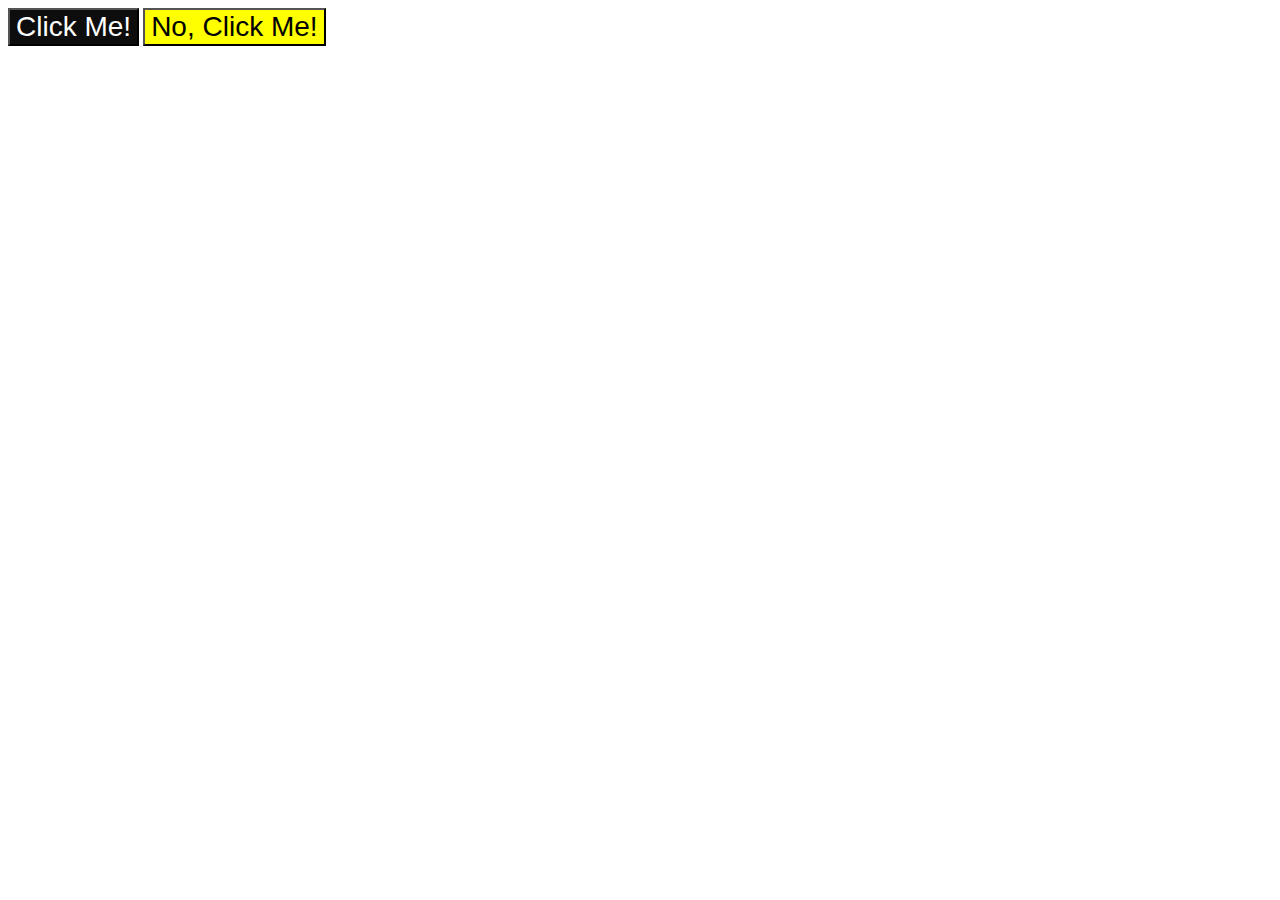
==== foundations/03-grouping-selectors/index.html @ 96bb5eb3 "Odin exercis foundations 1&2 done" ====
<!DOCTYPE html>
<html lang="en">
  <head>
    <meta charset="UTF-8">
    <meta http-equiv="X-UA-Compatible" content="IE=edge">
    <meta name="viewport" content="width=device-width, initial-scale=1.0">
    <title>Grouping Selectors</title>
    <link rel="stylesheet" href="style.css">
  </head>
  <body>
    <button class="clickme">Click Me!</button>
    <button class="noclickme">No, Click Me!</button>
  </body>
</html>
---- foundations/03-grouping-selectors/style.css ----
.clickme,.noclickme {

 font-size: 28px;
 font-family:Helvetica, "Times New Roman", sans-serif ;

}

.clickme {

background-color: hwb(0 5% 95%);
color: white;


}
.noclickme {

background-color: yellow;



}
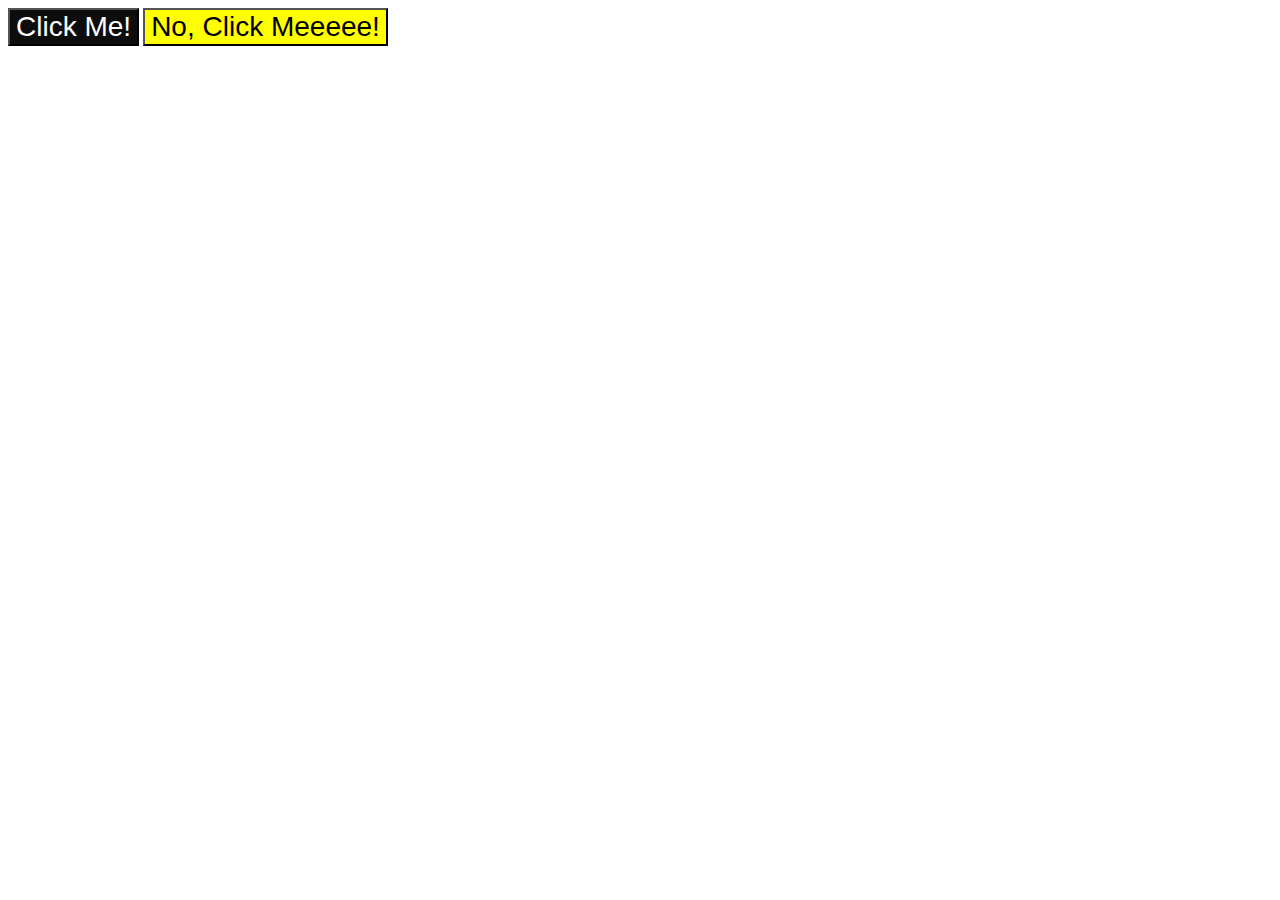
==== commit 10682b28: "test" ====
--- a/foundations/03-grouping-selectors/index.html
+++ b/foundations/03-grouping-selectors/index.html
@@ -9,6 +9,6 @@
   </head>
   <body>
     <button class="clickme">Click Me!</button>
-    <button class="noclickme">No, Click Me!</button>
+    <button class="noclickme">No, Click Meeeee!</button>
   </body>
 </html>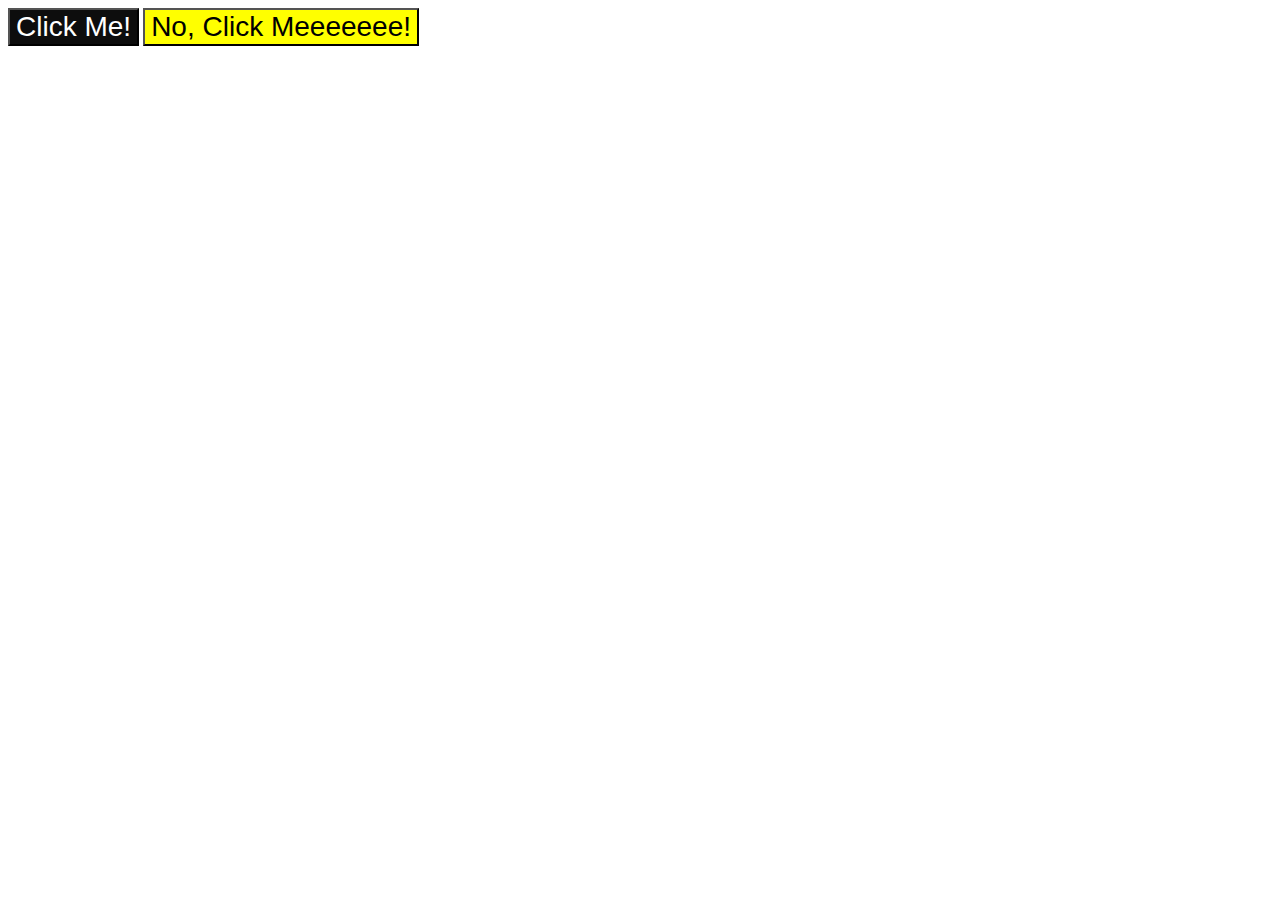
==== commit f22f674f: "test" ====
--- a/foundations/03-grouping-selectors/index.html
+++ b/foundations/03-grouping-selectors/index.html
@@ -9,6 +9,6 @@
   </head>
   <body>
     <button class="clickme">Click Me!</button>
-    <button class="noclickme">No, Click Meeeee!</button>
+    <button class="noclickme">No, Click Meeeeeee!</button>
   </body>
 </html>